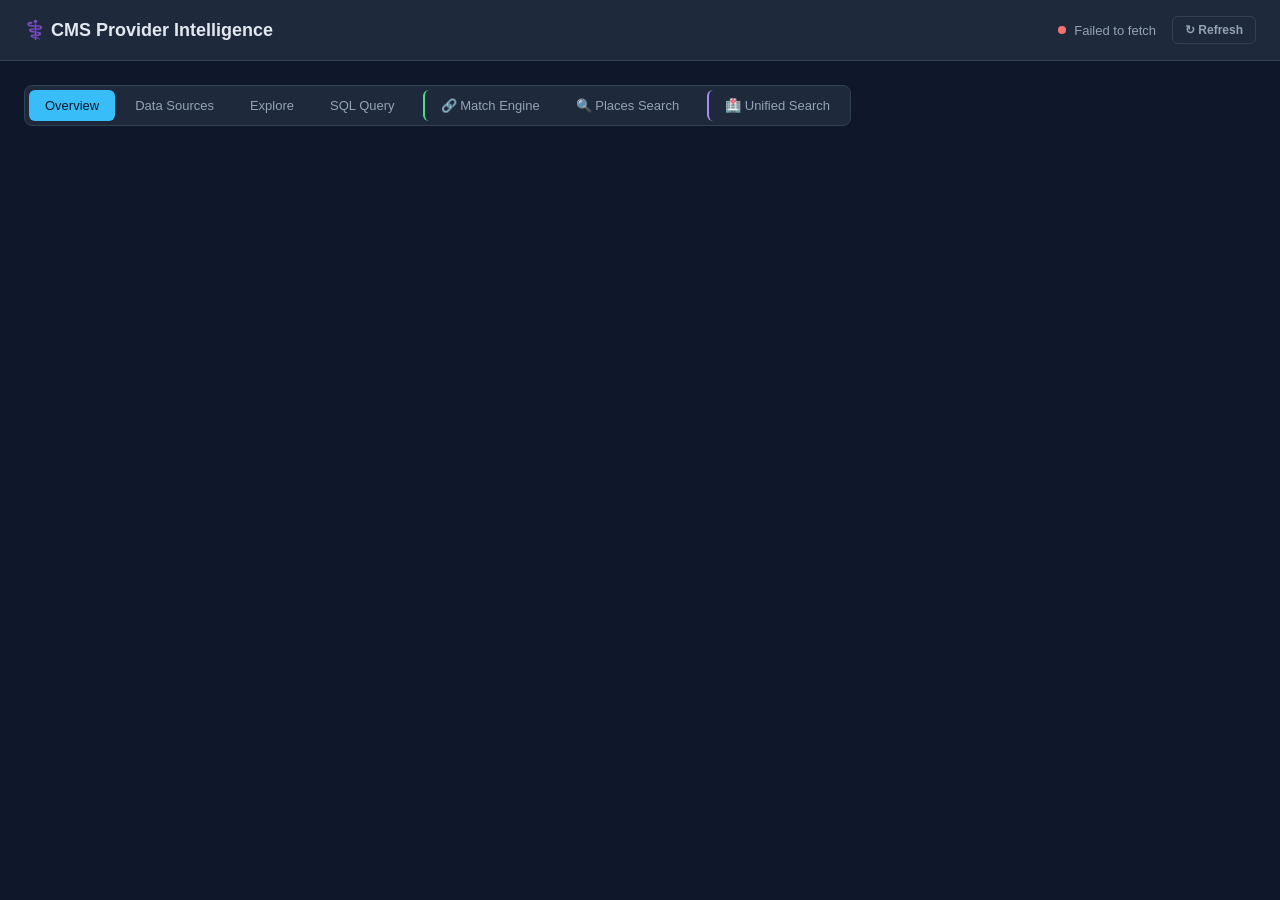
==== dashboard/index.html @ a4f4bae7 "Fix SQL queries: replace total_* with tot_* column names - total_services → tot_services - total_ben" ====
<!DOCTYPE html>
<html lang="en">
<head>
<meta charset="UTF-8">
<meta name="viewport" content="width=device-width, initial-scale=1.0">
<title>CMS Provider Data — Dashboard</title>
<style>
  :root {
    --bg: #0f172a; --surface: #1e293b; --border: #334155;
    --text: #e2e8f0; --muted: #94a3b8; --accent: #38bdf8;
    --green: #4ade80; --red: #f87171; --yellow: #fbbf24;
    --purple: #a78bfa; --orange: #fb923c;
  }
  * { box-sizing: border-box; margin: 0; padding: 0; }
  body { font-family: -apple-system, BlinkMacSystemFont, 'Segoe UI', sans-serif; background: var(--bg); color: var(--text); min-height: 100vh; }
  
  .header { background: var(--surface); border-bottom: 1px solid var(--border); padding: 16px 24px; display: flex; align-items: center; justify-content: space-between; }
  .header h1 { font-size: 18px; font-weight: 600; }
  .header h1 span { color: var(--accent); }
  .header-right { display: flex; align-items: center; gap: 16px; }
  .status { display: flex; align-items: center; gap: 8px; font-size: 13px; color: var(--muted); }
  .status .dot { width: 8px; height: 8px; border-radius: 50%; background: var(--green); }
  .status .dot.err { background: var(--red); }
  .refresh-btn { background: none; border: 1px solid var(--border); color: var(--muted); border-radius: 6px; padding: 6px 12px; font-size: 12px; cursor: pointer; }
  .refresh-btn:hover { border-color: var(--accent); color: var(--text); }

  .container { max-width: 1400px; margin: 0 auto; padding: 24px; }

  /* Tabs */
  .tabs { display: flex; gap: 4px; margin-bottom: 24px; background: var(--surface); border-radius: 8px; padding: 4px; border: 1px solid var(--border); width: fit-content; }
  .tab { padding: 8px 16px; border-radius: 6px; font-size: 13px; font-weight: 500; cursor: pointer; color: var(--muted); transition: all 0.15s; }
  .tab:hover { color: var(--text); }
  .tab.active { background: var(--accent); color: #0f172a; }
  .tab-content { display: none; }
  .tab-content.active { display: block; }

  /* Stats row */
  .stats { display: grid; grid-template-columns: repeat(auto-fit, minmax(180px, 1fr)); gap: 16px; margin-bottom: 24px; }
  .stat-card { background: var(--surface); border: 1px solid var(--border); border-radius: 10px; padding: 20px; }
  .stat-card .label { font-size: 12px; text-transform: uppercase; letter-spacing: 0.05em; color: var(--muted); margin-bottom: 4px; }
  .stat-card .value { font-size: 28px; font-weight: 700; color: var(--accent); }
  .stat-card .sub { font-size: 12px; color: var(--muted); margin-top: 4px; }
  .stat-card.green .value { color: var(--green); }
  .stat-card.purple .value { color: var(--purple); }
  .stat-card.orange .value { color: var(--orange); }

  /* Data sources */
  .sources { display: grid; grid-template-columns: repeat(auto-fill, minmax(320px, 1fr)); gap: 16px; margin-bottom: 24px; }
  .source-card { background: var(--surface); border: 1px solid var(--border); border-radius: 10px; padding: 20px; }
  .source-card h3 { font-size: 14px; margin-bottom: 12px; display: flex; align-items: center; gap: 8px; }
  .source-card .badge { font-size: 11px; padding: 2px 8px; border-radius: 4px; font-weight: 500; }
  .badge-loaded { background: rgba(74, 222, 128, 0.15); color: var(--green); }
  .badge-empty { background: rgba(248, 113, 113, 0.15); color: var(--red); }
  .source-table { font-size: 13px; width: 100%; }
  .source-table td { padding: 4px 0; }
  .source-table td:first-child { color: var(--muted); }
  .source-table td:last-child { text-align: right; font-family: monospace; font-size: 12px; }

  /* Tables list */
  .tables-grid { display: grid; grid-template-columns: repeat(auto-fill, minmax(280px, 1fr)); gap: 12px; margin-bottom: 24px; }
  .table-chip { background: var(--surface); border: 1px solid var(--border); border-radius: 8px; padding: 14px 16px; cursor: pointer; transition: border-color 0.15s; display: flex; justify-content: space-between; align-items: center; }
  .table-chip:hover { border-color: var(--accent); }
  .table-chip .name { font-size: 14px; font-weight: 500; }
  .table-chip .rows { font-size: 13px; color: var(--muted); }
  .table-chip.raw .name { color: var(--muted); }
  .table-chip.new .name { color: var(--green); }

  /* Query section */
  .query-section { background: var(--surface); border: 1px solid var(--border); border-radius: 10px; padding: 20px; margin-bottom: 24px; }
  .query-section h2 { font-size: 14px; font-weight: 600; margin-bottom: 12px; }
  .query-bar { display: flex; gap: 10px; }
  textarea { flex: 1; background: var(--bg); border: 1px solid var(--border); border-radius: 6px; color: var(--text); font-family: 'SF Mono', 'Fira Code', monospace; font-size: 13px; padding: 12px; resize: vertical; min-height: 60px; outline: none; }
  textarea:focus { border-color: var(--accent); }
  button { background: var(--accent); color: #0f172a; border: none; border-radius: 6px; padding: 10px 20px; font-weight: 600; font-size: 13px; cursor: pointer; white-space: nowrap; }
  button:hover { opacity: 0.9; }
  button:disabled { opacity: 0.5; cursor: not-allowed; }
  .query-meta { font-size: 12px; color: var(--muted); margin-top: 8px; }

  /* Quick queries */
  .quick-queries { display: flex; flex-wrap: wrap; gap: 8px; margin-top: 12px; }
  .qq { background: var(--bg); border: 1px solid var(--border); border-radius: 6px; padding: 6px 12px; font-size: 12px; color: var(--muted); cursor: pointer; transition: all 0.15s; }
  .qq:hover { border-color: var(--accent); color: var(--text); }
  .qq.cat-medicare { border-left: 3px solid var(--accent); }
  .qq.cat-payments { border-left: 3px solid var(--orange); }
  .qq.cat-quality { border-left: 3px solid var(--green); }
  .qq.cat-hospital { border-left: 3px solid var(--purple); }

  /* Results table */
  .results { background: var(--surface); border: 1px solid var(--border); border-radius: 10px; overflow: hidden; }
  .results-header { padding: 14px 20px; border-bottom: 1px solid var(--border); display: flex; justify-content: space-between; align-items: center; }
  .results-header h2 { font-size: 14px; font-weight: 600; }
  .results-scroll { overflow-x: auto; max-height: 600px; overflow-y: auto; }
  table { width: 100%; border-collapse: collapse; font-size: 13px; }
  th { background: var(--bg); padding: 10px 14px; text-align: left; font-weight: 600; font-size: 11px; text-transform: uppercase; letter-spacing: 0.05em; color: var(--muted); position: sticky; top: 0; white-space: nowrap; z-index: 1; }
  td { padding: 10px 14px; border-top: 1px solid var(--border); white-space: nowrap; max-width: 300px; overflow: hidden; text-overflow: ellipsis; }
  tr:hover td { background: rgba(56, 189, 248, 0.05); }

  .empty { padding: 60px; text-align: center; color: var(--muted); }
  .error { color: var(--red); padding: 16px 20px; font-size: 13px; }

  /* Schema panel */
  .schema-panel { background: var(--surface); border: 1px solid var(--border); border-radius: 10px; padding: 20px; margin-bottom: 24px; display: none; }
  .schema-panel.active { display: block; }
  .schema-panel h2 { font-size: 14px; font-weight: 600; margin-bottom: 12px; display: flex; justify-content: space-between; }
  .schema-panel .close-btn { cursor: pointer; color: var(--muted); font-size: 18px; }
  .schema-panel .col-row { display: flex; justify-content: space-between; padding: 6px 0; border-bottom: 1px solid var(--border); font-size: 13px; }
  .schema-panel .col-name { font-family: monospace; }
  .schema-panel .col-type { color: var(--accent); font-family: monospace; font-size: 12px; }

  /* Export button */
  .export-btn { background: none; border: 1px solid var(--border); color: var(--muted); border-radius: 6px; padding: 6px 12px; font-size: 12px; cursor: pointer; }
  .export-btn:hover { border-color: var(--accent); color: var(--text); }

  /* Match cards */
  .match-card { background: var(--surface); border: 1px solid var(--border); border-radius: 10px; padding: 20px; margin-bottom: 16px; }
  .match-card.high { border-left: 4px solid var(--green); }
  .match-card.medium { border-left: 4px solid var(--yellow); }
  .match-card.low { border-left: 4px solid var(--red); }
  .match-header { display: flex; justify-content: space-between; align-items: flex-start; margin-bottom: 16px; }
  .match-name { font-size: 18px; font-weight: 700; }
  .match-npi { font-size: 12px; color: var(--muted); font-family: monospace; }
  .match-specialty { font-size: 13px; color: var(--accent); margin-top: 2px; }
  .match-location { font-size: 13px; color: var(--muted); margin-top: 2px; }
  .confidence-badge { padding: 4px 12px; border-radius: 20px; font-size: 12px; font-weight: 600; }
  .confidence-badge.high { background: rgba(74,222,128,0.15); color: var(--green); }
  .confidence-badge.medium { background: rgba(251,191,36,0.15); color: var(--yellow); }
  .confidence-badge.low { background: rgba(248,113,113,0.15); color: var(--red); }
  .intel-grid { display: grid; grid-template-columns: repeat(auto-fit, minmax(160px, 1fr)); gap: 12px; margin-bottom: 16px; }
  .intel-item { background: var(--bg); border-radius: 8px; padding: 12px; }
  .intel-item .il { font-size: 11px; text-transform: uppercase; letter-spacing: 0.05em; color: var(--muted); margin-bottom: 2px; }
  .intel-item .iv { font-size: 20px; font-weight: 700; }
  .intel-item .iv.money { color: var(--green); }
  .intel-item .iv.score { color: var(--accent); }
  .intel-item .iv.warn { color: var(--orange); }
  .services-list { margin-top: 12px; }
  .services-list h4 { font-size: 12px; color: var(--muted); text-transform: uppercase; letter-spacing: 0.05em; margin-bottom: 8px; }
  .svc-row { display: flex; justify-content: space-between; padding: 4px 0; font-size: 13px; border-bottom: 1px solid var(--border); }
  .svc-row:last-child { border: none; }
  .svc-name { flex: 1; overflow: hidden; text-overflow: ellipsis; white-space: nowrap; margin-right: 12px; }
  .svc-val { color: var(--muted); white-space: nowrap; }

  /* Search result cards */
  .search-card { background: var(--surface); border: 1px solid var(--border); border-radius: 10px; padding: 20px; margin-bottom: 12px; display: grid; grid-template-columns: 1fr 1fr; gap: 20px; }
  .search-card.matched { border-left: 4px solid var(--green); }
  .search-card.org { border-left: 4px solid var(--purple); }
  .search-card.unmatched { border-left: 4px solid var(--border); }
  .place-side h3 { font-size: 16px; font-weight: 600; margin-bottom: 4px; }
  .place-side .place-addr { font-size: 13px; color: var(--muted); margin-bottom: 4px; }
  .place-side .place-rating { font-size: 13px; }
  .place-side .place-rating .stars { color: var(--yellow); }
  .cms-side { background: var(--bg); border-radius: 8px; padding: 16px; }
  .cms-side.empty { display: flex; align-items: center; justify-content: center; color: var(--muted); font-size: 13px; }
  .cms-side h4 { font-size: 12px; text-transform: uppercase; letter-spacing: 0.05em; color: var(--accent); margin-bottom: 10px; }
  .cms-mini-grid { display: grid; grid-template-columns: repeat(3, 1fr); gap: 8px; }
  .cms-mini-item .ml { font-size: 10px; color: var(--muted); text-transform: uppercase; }
  .cms-mini-item .mv { font-size: 16px; font-weight: 700; }
  .cms-mini-item .mv.money { color: var(--green); }
  .cms-npi { font-size: 11px; color: var(--muted); font-family: monospace; margin-top: 8px; }
  .confidence-tag { display: inline-block; font-size: 11px; padding: 2px 8px; border-radius: 4px; margin-left: 8px; }
  .confidence-tag.high { background: rgba(74,222,128,0.15); color: var(--green); }
  .confidence-tag.medium { background: rgba(251,191,36,0.15); color: var(--yellow); }
  .confidence-tag.llm { background: rgba(251,191,36,0.15); color: var(--yellow); border:1px solid var(--yellow); }
  .llm-reasoning { font-size: 12px; color: var(--muted); margin-top: 8px; padding: 8px; background: rgba(251,191,36,0.05); border-left: 2px solid var(--yellow); border-radius: 4px; }
  .provider-roster { margin-top: 12px; }
  .roster-header { font-size: 12px; text-transform: uppercase; letter-spacing: 0.05em; color: var(--purple); margin-bottom: 8px; cursor: pointer; user-select: none; }
  .roster-header:hover { color: var(--accent); }
  .roster-list { display: none; max-height: 300px; overflow-y: auto; }
  .roster-list.expanded { display: block; }
  .roster-item { background: rgba(167,139,250,0.05); border: 1px solid var(--border); border-radius: 6px; padding: 10px; margin-bottom: 6px; font-size: 12px; }
  .roster-item .name { font-weight: 600; color: var(--purple); }
  .roster-item .type { color: var(--muted); }
  .roster-item .stats { font-size: 11px; color: var(--muted); margin-top: 4px; }
  @media (max-width: 800px) { .search-card { grid-template-columns: 1fr; } }
</style>
</head>
<body>

<div class="header">
  <h1>⚕️ CMS Provider Intelligence</h1>
  <div class="header-right">
    <div class="status" id="status"><div class="dot"></div> Connecting...</div>
    <button class="refresh-btn" onclick="init()">↻ Refresh</button>
  </div>
</div>

<div class="container">
  <div class="tabs">
    <div class="tab active" onclick="switchTab('overview')">Overview</div>
    <div class="tab" onclick="switchTab('sources')">Data Sources</div>
    <div class="tab" onclick="switchTab('explore')">Explore</div>
    <div class="tab" onclick="switchTab('query')">SQL Query</div>
    <div class="tab" onclick="switchTab('match')" style="border-left:2px solid var(--green); margin-left:8px;">🔗 Match Engine</div>
    <div class="tab" onclick="switchTab('search')">🔍 Places Search</div>
    <div class="tab" onclick="switchTab('unified')" style="border-left:2px solid var(--purple); margin-left:8px;">🏥 Unified Search</div>
  </div>

  <!-- OVERVIEW TAB -->
  <div class="tab-content active" id="tab-overview">
    <div class="stats" id="stats"></div>
    <div class="sources" id="source-cards"></div>
  </div>

  <!-- DATA SOURCES TAB -->
  <div class="tab-content" id="tab-sources">
    <div class="tables-grid" id="tables"></div>
    <div class="schema-panel" id="schema-panel">
      <h2><span id="schema-title">Schema</span><span class="close-btn" onclick="this.closest('.schema-panel').classList.remove('active')">✕</span></h2>
      <div id="schema-cols"></div>
    </div>
  </div>

  <!-- EXPLORE TAB -->
  <div class="tab-content" id="tab-explore">
    <div class="query-section">
      <h2>🔍 Quick Insights</h2>
      <p style="font-size:13px; color:var(--muted); margin-bottom:16px">Click any card to run the query. Results appear below.</p>
      <div style="display:grid; grid-template-columns: repeat(auto-fill, minmax(280px,1fr)); gap:12px; margin-bottom:20px;">
        <div class="table-chip" onclick="runExplore('top_states')">
          <span class="name">📊 Top States by Provider Count</span>
        </div>
        <div class="table-chip" onclick="runExplore('top_specialties')">
          <span class="name">🩺 Top Specialties</span>
        </div>
        <div class="table-chip" onclick="runExplore('ca_top_providers')">
          <span class="name">🏆 Top CA Providers (by Payment)</span>
        </div>
        <div class="table-chip" onclick="runExplore('ca_cardiologists')">
          <span class="name">❤️ CA Cardiologists</span>
        </div>
        <div class="table-chip" onclick="runExplore('hospital_ratings')">
          <span class="name">🏥 Hospital Star Ratings</span>
        </div>
        <div class="table-chip" onclick="runExplore('top_industry_payments')">
          <span class="name">💰 Top Industry Payment Recipients</span>
        </div>
        <div class="table-chip" onclick="runExplore('facility_affiliations')">
          <span class="name">🔗 Most Hospital Affiliations</span>
        </div>
        <div class="table-chip" onclick="runExplore('mips_top_scores')">
          <span class="name">⭐ Top MIPS Performers</span>
        </div>
      </div>
    </div>
    <div class="results" id="explore-results" style="display:none">
      <div class="results-header">
        <h2 id="explore-results-title">Results</h2>
        <button class="export-btn" onclick="exportCSV('explore')">📥 Export CSV</button>
      </div>
      <div class="results-scroll" id="explore-results-scroll"></div>
    </div>
  </div>

  <!-- PROVIDER SEARCH TAB (integrated workflow) -->
  <div class="tab-content" id="tab-search">
    <div class="query-section">
      <h2>🔍 Provider Search — Google Places + CMS Intelligence</h2>
      <p style="font-size:13px; color:var(--muted); margin-bottom:16px">
        Search like your users would. Results from Google Places are automatically matched against CMS data.
      </p>
      <div style="display:grid; grid-template-columns: 1fr 1fr auto; gap:10px; margin-bottom:12px;">
        <input id="search-specialty" type="text" placeholder="Specialty (e.g. endocrinologist, cardiologist)" 
          style="background:var(--bg); border:1px solid var(--border); border-radius:6px; color:var(--text); padding:12px; font-size:13px; outline:none;">
        <input id="search-location" type="text" placeholder="Location (e.g. Santa Monica, CA)" 
          style="background:var(--bg); border:1px solid var(--border); border-radius:6px; color:var(--text); padding:12px; font-size:13px; outline:none;">
        <button onclick="runPlacesSearch()">Search ▶</button>
      </div>
      <div class="quick-queries">
        <div class="qq" onclick="fillSearch('endocrinologist', 'Santa Monica, CA')">Endocrinologist — Santa Monica</div>
        <div class="qq" onclick="fillSearch('cardiologist', 'Beverly Hills, CA')">Cardiologist — Beverly Hills</div>
        <div class="qq" onclick="fillSearch('orthopedic surgeon', 'Pasadena, CA')">Orthopedic Surgeon — Pasadena</div>
        <div class="qq" onclick="fillSearch('gastroenterologist', 'Los Angeles, CA')">Gastro — Los Angeles</div>
        <div class="qq" onclick="fillSearch('neurologist', 'Culver City, CA')">Neurologist — Culver City</div>
      </div>
    </div>
    <div id="search-meta" style="font-size:13px; color:var(--muted); margin:12px 0; display:none;"></div>
    <div id="search-results"></div>
  </div>

  <!-- UNIFIED SEARCH TAB -->
  <div class="tab-content" id="tab-unified">
    <div class="query-section">
      <h2>🏥 Unified Provider Search — CMS Backbone + Google Places Enrichment</h2>
      <p style="font-size:13px; color:var(--muted); margin-bottom:8px">
        <strong>Approach 3:</strong> Queries CMS for ALL providers (specialty + geography), then merges with Google Places to identify practice groups and add consumer data.
      </p>
      <p style="font-size:12px; color:var(--muted); margin-bottom:16px">
        CMS provides the complete provider list. Google Places provides org names, ratings, and reviews. Address matching groups providers into practices.
      </p>
      <div style="display:grid; grid-template-columns: 1fr 1fr auto; gap:10px; margin-bottom:12px;">
        <input id="unified-specialty" type="text" placeholder="Specialty (e.g. primary care, endocrinologist, cardiologist)"
          style="background:var(--bg); border:1px solid var(--border); border-radius:6px; color:var(--text); padding:12px; font-size:13px; outline:none;">
        <input id="unified-location" type="text" placeholder="Location (e.g. Santa Monica, CA)"
          style="background:var(--bg); border:1px solid var(--border); border-radius:6px; color:var(--text); padding:12px; font-size:13px; outline:none;">
        <button onclick="runUnifiedSearch()" id="unified-btn">Search ▶</button>
      </div>
      <div class="quick-queries">
        <div class="qq" onclick="fillUnified('primary care', 'Santa Monica, CA')">Primary Care — Santa Monica</div>
        <div class="qq" onclick="fillUnified('endocrinologist', 'Santa Monica, CA')">Endocrinologist — Santa Monica</div>
        <div class="qq" onclick="fillUnified('cardiologist', 'Beverly Hills, CA')">Cardiologist — Beverly Hills</div>
        <div class="qq" onclick="fillUnified('orthopedic surgeon', 'Pasadena, CA')">Orthopedic — Pasadena</div>
        <div class="qq" onclick="fillUnified('dermatologist', 'Los Angeles, CA')">Dermatologist — Los Angeles</div>
        <div class="qq" onclick="fillUnified('gastroenterologist', 'Culver City, CA')">Gastro — Culver City</div>
        <div class="qq" onclick="fillUnified('neurologist', 'Burbank, CA')">Neurologist — Burbank</div>
        <div class="qq" onclick="fillUnified('psychiatrist', 'West Hollywood, CA')">Psychiatrist — WeHo</div>
      </div>
    </div>

    <!-- Stats bar -->
    <div id="unified-stats" style="display:none; margin:16px 0;">
      <div class="stats" id="unified-stats-grid"></div>
    </div>

    <!-- Results -->
    <div id="unified-results"></div>
  </div>

  <!-- MATCH ENGINE TAB -->
  <div class="tab-content" id="tab-match">
    <div class="query-section">
      <h2>🔗 Provider Match Engine</h2>
      <p style="font-size:13px; color:var(--muted); margin-bottom:16px">
        Search like Google Places — enter a provider name and location. The engine matches against CMS data and returns intelligence.
      </p>
      <div style="display:grid; grid-template-columns: 1fr 1fr auto; gap:10px; margin-bottom:12px;">
        <input id="match-name" type="text" placeholder="Provider name (e.g. John Smith MD)" 
          style="background:var(--bg); border:1px solid var(--border); border-radius:6px; color:var(--text); padding:12px; font-size:13px; outline:none;">
        <input id="match-addr" type="text" placeholder="Address or City, State (e.g. Los Angeles, CA)" 
          style="background:var(--bg); border:1px solid var(--border); border-radius:6px; color:var(--text); padding:12px; font-size:13px; outline:none;">
        <button onclick="runMatch()">Match ▶</button>
      </div>
      <div style="display:flex; gap:10px; align-items:center; margin-bottom:12px;">
        <input id="match-specialty" type="text" placeholder="Specialty hint (optional)" 
          style="background:var(--bg); border:1px solid var(--border); border-radius:6px; color:var(--text); padding:10px; font-size:13px; outline:none; width:300px;">
        <span style="font-size:12px; color:var(--muted)">Try: "Robert Chen" + "Beverly Hills, CA" + "Cardiology"</span>
      </div>
      <div class="quick-queries">
        <div class="qq" onclick="fillMatch('David Kim, MD', '8700 Beverly Blvd, Los Angeles, CA 90048', 'Cardiology')">Dr. David Kim - Cedars Area</div>
        <div class="qq" onclick="fillMatch('Sarah Johnson', 'Santa Monica, CA', 'Internal Medicine')">Sarah Johnson - Santa Monica</div>
        <div class="qq" onclick="fillMatch('James Wilson, DO', 'Pasadena, CA', '')">James Wilson - Pasadena</div>
        <div class="qq" onclick="fillMatch('Maria Garcia', 'Los Angeles, CA 90012', 'Pediatrics')">Maria Garcia - DTLA</div>
      </div>
    </div>

    <div id="match-results" style="display:none">
      <div style="font-size:12px; color:var(--muted); margin-bottom:12px;" id="match-meta"></div>
      <div id="match-cards"></div>
    </div>
  </div>

  <!-- SQL QUERY TAB -->
  <div class="tab-content" id="tab-query">
    <div class="query-section">
      <h2>🔍 SQL Query</h2>
      <div class="query-bar">
        <textarea id="sql" placeholder="SELECT * FROM core_providers WHERE state = 'CA' LIMIT 10" rows="3"></textarea>
        <button id="run-btn" onclick="runQuery()">Run ▶</button>
      </div>
      <div class="query-meta" id="query-meta"></div>
      <div class="quick-queries">
        <div class="qq cat-medicare" onclick="setQuery(`SELECT state, COUNT(*) as providers, ROUND(AVG(u.tot_medicare_payment),2) as avg_payment\nFROM core_providers c JOIN utilization_metrics u ON c.npi = u.npi\nGROUP BY state ORDER BY providers DESC LIMIT 20`)">Providers by State</div>
        <div class="qq cat-medicare" onclick="setQuery(`SELECT provider_type, COUNT(*) as count\nFROM core_providers\nGROUP BY provider_type ORDER BY count DESC LIMIT 25`)">Top Specialties</div>
        <div class="qq cat-medicare" onclick="setQuery(`SELECT c.npi, c.first_name, c.last_org_name, c.provider_type, c.city, c.state,\n  u.tot_services, u.tot_unique_beneficiaries, ROUND(u.tot_medicare_payment,2) as payment\nFROM core_providers c JOIN utilization_metrics u ON c.npi = u.npi\nWHERE c.state = 'CA' ORDER BY u.tot_medicare_payment DESC LIMIT 25`)">Top CA by Payment</div>
        <div class="qq cat-payments" onclick="setQuery(`SELECT\n  \"Covered_Recipient_First_Name\" as first_name,\n  \"Covered_Recipient_Last_Name\" as last_name,\n  \"Covered_Recipient_Primary_Type_1\" as specialty,\n  \"Recipient_State\" as state,\n  COUNT(*) as num_payments,\n  ROUND(SUM(\"Total_Amount_of_Payment_USDollars\"),2) as total_usd\nFROM raw_open_payments_general\nWHERE \"Covered_Recipient_NPI\" IS NOT NULL\nGROUP BY ALL ORDER BY total_usd DESC LIMIT 25`)">Top Industry $ Recipients</div>
        <div class="qq cat-payments" onclick="setQuery(`SELECT\n  \"Applicable_Manufacturer_or_Applicable_GPO_Making_Payment_Name\" as company,\n  COUNT(*) as payments,\n  ROUND(SUM(\"Total_Amount_of_Payment_USDollars\"),2) as total_usd\nFROM raw_open_payments_general\nGROUP BY company ORDER BY total_usd DESC LIMIT 25`)">Top Paying Companies</div>
        <div class="qq cat-hospital" onclick="setQuery(`SELECT \"Hospital Name\", \"City\", \"State\", \"Hospital Type\", \"Hospital overall rating\", \"Hospital Ownership\"\nFROM raw_hospital_general_info\nWHERE \"State\" = 'CA'\nORDER BY \"Hospital overall rating\" DESC LIMIT 25`)">CA Hospitals by Rating</div>
        <div class="qq cat-quality" onclick="setQuery(`SELECT npi, clinician_first_name, clinician_last_name, org_name, final_mips_score, quality_category_score, pi_category_score\nFROM raw_mips_performance\nORDER BY CAST(final_mips_score AS DOUBLE) DESC LIMIT 25`)">Top MIPS Scores</div>
        <div class="qq cat-hospital" onclick="setQuery(`SELECT npi, COUNT(DISTINCT facility_ccn) as num_hospitals\nFROM raw_dac_facility_affiliations\nGROUP BY npi ORDER BY num_hospitals DESC LIMIT 25`)">Most Hospital Affiliations</div>
      </div>
    </div>
    <div class="results" id="results" style="display:none">
      <div class="results-header">
        <h2 id="results-title">Results</h2>
        <button class="export-btn" onclick="exportCSV('query')">📥 Export CSV</button>
      </div>
      <div class="results-scroll" id="results-scroll"></div>
    </div>
  </div>
</div>

<script>
const API = 'http://5.78.148.70:8080';
const KEY = '1bb250cdd582258595a5d2bebd9493f2c74a7999';
const headers = { 'Content-Type': 'application/json', 'X-API-Key': KEY };

let lastQueryData = null;
let lastExploreData = null;

function fmt(n) {
  if (n == null) return '—';
  if (typeof n === 'number') return n.toLocaleString();
  return String(n);
}

function fmtMoney(n) {
  if (n == null) return '—';
  return '$' + Number(n).toLocaleString(undefined, {minimumFractionDigits: 2, maximumFractionDigits: 2});
}

async function apiFetch(path, opts = {}) {
  const res = await fetch(API + path, { ...opts, headers });
  if (!res.ok) {
    const err = await res.json().catch(() => ({ detail: res.statusText }));
    throw new Error(err.detail || 'API error');
  }
  return res.json();
}

// Tab switching
function switchTab(name) {
  document.querySelectorAll('.tab').forEach((t, i) => {
    t.classList.toggle('active', t.textContent.toLowerCase().includes(name.slice(0,4)));
  });
  document.querySelectorAll('.tab-content').forEach(tc => tc.classList.remove('active'));
  document.getElementById('tab-' + name).classList.add('active');
}

// Source grouping
const SOURCE_GROUPS = {
  'Medicare Claims': {
    icon: '🏥', color: 'var(--accent)',
    tables: ['raw_physician_by_provider', 'raw_physician_by_provider_and_service', 'raw_part_d_by_provider', 'raw_part_d_by_provider_and_drug', 'raw_pecos_enrollment', 'raw_reassignment', 'raw_qpp_experience', 'raw_dme_by_referring_provider', 'raw_order_and_referring', 'raw_hospital_enrollments']
  },
  'NPPES Registry': {
    icon: '📋', color: 'var(--green)',
    tables: ['raw_nppes']
  },
  'Open Payments (Sunshine Act)': {
    icon: '💰', color: 'var(--orange)',
    tables: ['raw_open_payments_general', 'raw_open_payments_research', 'raw_open_payments_ownership']
  },
  'Doctors & Clinicians (Care Compare)': {
    icon: '👨‍⚕️', color: 'var(--purple)',
    tables: ['raw_dac_national', 'raw_dac_facility_affiliations', 'raw_dac_utilization']
  },
  'Hospital Info': {
    icon: '🏨', color: '#f472b6',
    tables: ['raw_hospital_general_info']
  },
  'MIPS Quality': {
    icon: '⭐', color: 'var(--yellow)',
    tables: ['raw_mips_performance', 'raw_mips_measures']
  },
  'Analytical (Transformed)': {
    icon: '📊', color: 'var(--accent)',
    tables: ['core_providers', 'utilization_metrics', 'practice_locations', 'hospital_affiliations', 'provider_quality_scores', 'provider_service_detail', 'order_referring_eligibility', 'targeting_scores', 'industry_relationships', 'provider_drug_detail']
  }
};

async function init() {
  try {
    const [health, { tables }] = await Promise.all([
      apiFetch('/health'),
      apiFetch('/tables')
    ]);
    
    const tMap = {};
    tables.forEach(t => tMap[t.name] = t.approx_rows || 0);
    
    document.getElementById('status').innerHTML = '<div class="dot"></div> Connected — ' + fmt(health.core_providers) + ' core providers';

    // Stats
    const totalRows = tables.reduce((s, t) => s + (t.approx_rows || 0), 0);
    const rawTables = tables.filter(t => t.name.startsWith('raw_'));
    const analyticTables = tables.filter(t => !t.name.startsWith('raw_') && t.name !== 'taxonomy_lookup');
    const populatedAnalytic = analyticTables.filter(t => t.approx_rows > 0);
    
    const opRows = (tMap['raw_open_payments_general'] || 0) + (tMap['raw_open_payments_research'] || 0) + (tMap['raw_open_payments_ownership'] || 0);
    const dacRows = (tMap['raw_dac_national'] || 0);

    document.getElementById('stats').innerHTML = `
      <div class="stat-card"><div class="label">Core Providers</div><div class="value">${fmt(health.core_providers)}</div><div class="sub">Medicare enrolled</div></div>
      <div class="stat-card green"><div class="label">NPPES NPIs</div><div class="value">${fmt(tMap['raw_nppes'] || 0)}</div><div class="sub">National registry</div></div>
      <div class="stat-card orange"><div class="label">Open Payments</div><div class="value">${fmt(opRows)}</div><div class="sub">Industry transactions</div></div>
      <div class="stat-card purple"><div class="label">DAC Clinicians</div><div class="value">${fmt(dacRows)}</div><div class="sub">Care Compare records</div></div>
      <div class="stat-card"><div class="label">Total Rows</div><div class="value">${fmt(totalRows)}</div><div class="sub">${tables.length} tables</div></div>
      <div class="stat-card"><div class="label">Analytical Tables</div><div class="value">${populatedAnalytic.length}/${analyticTables.length}</div><div class="sub">populated</div></div>
    `;

    // Source cards
    let cardsHtml = '';
    for (const [group, info] of Object.entries(SOURCE_GROUPS)) {
      const groupTables = info.tables.filter(t => t in tMap);
      const groupRows = groupTables.reduce((s, t) => s + (tMap[t] || 0), 0);
      const loaded = groupTables.filter(t => tMap[t] > 0).length;
      const badge = loaded === groupTables.length && groupRows > 0 ? 'loaded' : 'empty';
      
      let tableRows = '';
      for (const t of info.tables) {
        const rows = tMap[t];
        if (rows !== undefined) {
          tableRows += `<tr><td>${t.replace('raw_','')}</td><td>${fmt(rows)}</td></tr>`;
        } else {
          tableRows += `<tr><td>${t.replace('raw_','')}</td><td style="color:var(--red)">not loaded</td></tr>`;
        }
      }
      
      cardsHtml += `
        <div class="source-card">
          <h3>${info.icon} ${group} <span class="badge badge-${badge}">${loaded}/${info.tables.length} loaded</span></h3>
          <table class="source-table">${tableRows}</table>
        </div>`;
    }
    document.getElementById('source-cards').innerHTML = cardsHtml;

    // Tables tab
    const sorted = [...analyticTables.sort((a,b) => b.approx_rows - a.approx_rows), ...rawTables.sort((a,b) => b.approx_rows - a.approx_rows)];
    const newTables = ['raw_open_payments_general','raw_open_payments_research','raw_open_payments_ownership','raw_dac_national','raw_dac_facility_affiliations','raw_dac_utilization','raw_hospital_general_info','raw_mips_performance','raw_mips_measures'];
    document.getElementById('tables').innerHTML = sorted.map(t => {
      const isNew = newTables.includes(t.name);
      const isRaw = t.name.startsWith('raw_');
      return `<div class="table-chip ${isRaw ? 'raw' : ''} ${isNew ? 'new' : ''}" onclick="showSchema('${t.name}')">
        <span class="name">${isNew ? '🆕 ' : ''}${t.name}</span>
        <span class="rows">${fmt(t.approx_rows)} rows</span>
      </div>`;
    }).join('');
  } catch(e) {
    document.getElementById('status').innerHTML = '<div class="dot err"></div> ' + e.message;
  }
}

async function showSchema(table) {
  const panel = document.getElementById('schema-panel');
  panel.classList.add('active');
  document.getElementById('schema-title').textContent = table;
  document.getElementById('schema-cols').innerHTML = 'Loading...';
  try {
    const { columns } = await apiFetch(`/tables/${table}/schema`);
    document.getElementById('schema-cols').innerHTML = columns.map(c =>
      `<div class="col-row"><span class="col-name">${c.name}</span><span class="col-type">${c.type}</span></div>`
    ).join('');
  } catch(e) {
    document.getElementById('schema-cols').innerHTML = `<span class="error">${e.message}</span>`;
  }
}

// Explore queries
const EXPLORE_QUERIES = {
  top_states: {
    title: 'Top States by Provider Count',
    sql: `SELECT state, COUNT(*) as providers, ROUND(AVG(u.tot_medicare_payment),2) as avg_payment, ROUND(SUM(u.tot_medicare_payment),2) as total_payment FROM core_providers c JOIN utilization_metrics u ON c.npi = u.npi GROUP BY state ORDER BY providers DESC LIMIT 25`
  },
  top_specialties: {
    title: 'Top Specialties',
    sql: `SELECT provider_type, COUNT(*) as count FROM core_providers GROUP BY provider_type ORDER BY count DESC LIMIT 25`
  },
  ca_top_providers: {
    title: 'Top CA Providers by Medicare Payment',
    sql: `SELECT c.npi, c.first_name, c.last_org_name, c.provider_type, c.city, u.tot_services, u.tot_unique_beneficiaries, ROUND(u.tot_medicare_payment,2) as payment FROM core_providers c JOIN utilization_metrics u ON c.npi = u.npi WHERE c.state = 'CA' ORDER BY u.tot_medicare_payment DESC LIMIT 25`
  },
  ca_cardiologists: {
    title: 'CA Cardiologists by Volume',
    sql: `SELECT c.npi, c.first_name, c.last_org_name, c.provider_type, c.city, u.tot_services, u.tot_unique_beneficiaries, ROUND(u.tot_medicare_payment,2) as payment FROM core_providers c JOIN utilization_metrics u ON c.npi = u.npi WHERE c.provider_type ILIKE '%cardiol%' AND c.state = 'CA' ORDER BY u.tot_unique_beneficiaries DESC LIMIT 25`
  },
  hospital_ratings: {
    title: 'CA Hospitals by Star Rating',
    sql: `SELECT "Hospital Name", "City", "State", "Hospital Type", "Hospital overall rating" as stars, "Hospital Ownership" FROM raw_hospital_general_info WHERE "State" = 'CA' ORDER BY "Hospital overall rating" DESC LIMIT 25`
  },
  top_industry_payments: {
    title: 'Top Industry Payment Recipients (Sunshine Act)',
    sql: `SELECT "Covered_Recipient_First_Name" as first_name, "Covered_Recipient_Last_Name" as last_name, "Covered_Recipient_Primary_Type_1" as specialty, "Recipient_State" as state, COUNT(*) as num_payments, ROUND(SUM("Total_Amount_of_Payment_USDollars"),2) as total_usd FROM raw_open_payments_general WHERE "Covered_Recipient_NPI" IS NOT NULL GROUP BY ALL ORDER BY total_usd DESC LIMIT 25`
  },
  facility_affiliations: {
    title: 'Providers with Most Hospital Affiliations',
    sql: `SELECT f.npi, f.provider_last_name, f.provider_first_name, COUNT(DISTINCT f.facility_ccn) as num_hospitals FROM raw_dac_facility_affiliations f GROUP BY f.npi, f.provider_last_name, f.provider_first_name ORDER BY num_hospitals DESC LIMIT 25`
  },
  mips_top_scores: {
    title: 'Top MIPS Performance Scores',
    sql: `SELECT npi, clinician_first_name, clinician_last_name, org_name, final_mips_score, quality_category_score, pi_category_score FROM raw_mips_performance WHERE final_mips_score IS NOT NULL ORDER BY CAST(final_mips_score AS DOUBLE) DESC LIMIT 25`
  }
};

async function runExplore(key) {
  const q = EXPLORE_QUERIES[key];
  if (!q) return;
  try {
    const data = await apiFetch('/query', { method: 'POST', body: JSON.stringify({ sql: q.sql }) });
    lastExploreData = data;
    const el = document.getElementById('explore-results');
    el.style.display = 'block';
    document.getElementById('explore-results-title').textContent = q.title + ` (${data.row_count} rows, ${data.elapsed_ms}ms)`;
    renderTable('explore-results-scroll', data);
    el.scrollIntoView({ behavior: 'smooth' });
  } catch(e) {
    document.getElementById('explore-results').style.display = 'block';
    document.getElementById('explore-results-scroll').innerHTML = `<div class="error">❌ ${e.message}</div>`;
  }
}

function renderTable(containerId, data) {
  if (data.rows.length === 0) {
    document.getElementById(containerId).innerHTML = '<div class="empty">No rows returned</div>';
    return;
  }
  const ths = data.columns.map(c => `<th>${c}</th>`).join('');
  const trs = data.rows.map(r => '<tr>' + r.map(v => `<td title="${v}">${fmt(v)}</td>`).join('') + '</tr>').join('');
  document.getElementById(containerId).innerHTML = `<table><thead><tr>${ths}</tr></thead><tbody>${trs}</tbody></table>`;
}

function setQuery(sql) {
  document.getElementById('sql').value = sql;
  runQuery();
}

async function runQuery() {
  const sql = document.getElementById('sql').value.trim();
  if (!sql) return;
  const btn = document.getElementById('run-btn');
  btn.disabled = true; btn.textContent = 'Running...';
  try {
    const data = await apiFetch('/query', { method: 'POST', body: JSON.stringify({ sql }) });
    lastQueryData = data;
    document.getElementById('query-meta').textContent = `${data.row_count} rows · ${data.elapsed_ms}ms${data.truncated ? ' · truncated to 1,000' : ''}`;
    const el = document.getElementById('results');
    el.style.display = 'block';
    document.getElementById('results-title').textContent = `Results (${data.row_count} rows)`;
    renderTable('results-scroll', data);
    el.scrollIntoView({ behavior: 'smooth' });
  } catch(e) {
    document.getElementById('results').style.display = 'block';
    document.getElementById('results-scroll').innerHTML = `<div class="error">❌ ${e.message}</div>`;
  }
  btn.disabled = false; btn.textContent = 'Run ▶';
}

function exportCSV(source) {
  const data = source === 'explore' ? lastExploreData : lastQueryData;
  if (!data || !data.rows.length) return;
  const csv = [data.columns.join(','), ...data.rows.map(r => r.map(v => `"${String(v ?? '').replace(/"/g,'""')}"`).join(','))].join('\n');
  const blob = new Blob([csv], { type: 'text/csv' });
  const a = document.createElement('a');
  a.href = URL.createObjectURL(blob);
  a.download = 'cms_query_results.csv';
  a.click();
}

document.getElementById('sql').addEventListener('keydown', e => {
  if ((e.metaKey || e.ctrlKey) && e.key === 'Enter') { e.preventDefault(); runQuery(); }
});

// Search keydown
['search-specialty','search-location'].forEach(id => {
  document.getElementById(id).addEventListener('keydown', e => {
    if (e.key === 'Enter') { e.preventDefault(); runPlacesSearch(); }
  });
});

function fillSearch(spec, loc) {
  document.getElementById('search-specialty').value = spec;
  document.getElementById('search-location').value = loc;
  runPlacesSearch();
}

async function runPlacesSearch() {
  const spec = document.getElementById('search-specialty').value.trim();
  const loc = document.getElementById('search-location').value.trim();
  if (!spec || !loc) return;

  const meta = document.getElementById('search-meta');
  const container = document.getElementById('search-results');
  meta.style.display = 'block';
  meta.textContent = 'Searching Google Places + matching to CMS...';
  container.innerHTML = '';

  try {
    const params = new URLSearchParams({ specialty: spec, location: loc });
    const res = await fetch(API + '/search/places?' + params, { headers });
    if (!res.ok) throw new Error((await res.json()).detail || res.statusText);
    const data = await res.json();

    meta.innerHTML = `<strong>${data.total_places}</strong> Google Places results · <strong style="color:var(--green)">${data.matched_count}</strong> matched to CMS · <span style="color:var(--muted)">"${data.query}" in ${data.location}</span>`;

    container.innerHTML = data.results.map((r, i) => {
      const p = r.place;
      const m = r.cms_match;
      const cardClass = m ? 'matched' : (r.match_type === 'organization' ? 'org' : 'unmatched');
      
      // Stars
      const stars = p.rating ? '★'.repeat(Math.round(p.rating)) + '☆'.repeat(5 - Math.round(p.rating)) : '';
      
      // Place side
      let placeHtml = `
        <div class="place-side">
          <h3>${p.name}</h3>
          <div class="place-addr">📍 ${p.address}</div>
          <div class="place-rating">
            ${p.rating ? `<span class="stars">${stars}</span> ${p.rating}` : ''}
            ${p.reviews_count ? `(${p.reviews_count} reviews)` : ''}
          </div>
          <div style="margin-top:8px;">
            <span class="badge ${r.match_type === 'individual' && m ? 'badge-loaded' : r.match_type === 'organization' ? 'badge-loaded' : 'badge-empty'}" style="font-size:11px">
              ${r.match_type === 'individual' && m ? '✅ CMS Match' : r.match_type === 'organization' ? '🏢 Organization' : '❌ No CMS Match'}
            </span>
          </div>
        </div>`;
      
      // CMS side
      let cmsHtml;
      if (m) {
        const isLLM = m.match_method === 'llm_match';
        const confClass = isLLM ? 'llm' : (m.confidence >= 0.8 ? 'high' : 'medium');
        const matchLabel = isLLM ? '🤖 AI-Matched' : `${Math.round(m.confidence*100)}% match`;
        
        cmsHtml = `
          <div class="cms-side">
            <h4>CMS Intelligence <span class="confidence-tag ${confClass}">${matchLabel}</span></h4>
            <div style="font-size:13px; margin-bottom:8px;"><strong>${m.first_name} ${m.last_name}</strong> · ${m.provider_type || 'Unknown'}</div>
            <div class="cms-mini-grid">
              ${m.total_medicare_payment != null ? `<div class="cms-mini-item"><div class="ml">Medicare $</div><div class="mv money">${fmtCompact(m.total_medicare_payment)}</div></div>` : ''}
              ${m.total_beneficiaries != null ? `<div class="cms-mini-item"><div class="ml">Patients</div><div class="mv">${fmt(m.total_beneficiaries)}</div></div>` : ''}
              ${m.total_services != null ? `<div class="cms-mini-item"><div class="ml">Services</div><div class="mv">${fmt(m.total_services)}</div></div>` : ''}
              ${m.mips_score != null ? `<div class="cms-mini-item"><div class="ml">MIPS</div><div class="mv" style="color:var(--accent)">${m.mips_score}</div></div>` : ''}
              ${m.open_payments_total != null ? `<div class="cms-mini-item"><div class="ml">Industry $</div><div class="mv" style="color:var(--orange)">${fmtCompact(m.open_payments_total)}</div></div>` : ''}
              ${m.num_hospital_affiliations ? `<div class="cms-mini-item"><div class="ml">Hospitals</div><div class="mv">${m.num_hospital_affiliations}</div></div>` : ''}
            </div>
            ${isLLM && m.llm_reasoning ? `<div class="llm-reasoning">💡 ${m.llm_reasoning}</div>` : ''}
            <div class="cms-npi">NPI: ${m.npi} · ${m.match_method.replace(/_/g,' ')}</div>
          </div>`;
      } else if (r.match_type === 'organization') {
        // Organization with roster
        let rosterHtml = '';
        if (r.provider_roster && r.provider_roster.length > 0) {
          rosterHtml = `
            <div class="provider-roster">
              <div class="roster-header" onclick="this.nextElementSibling.classList.toggle('expanded')">
                🏥 ${r.provider_roster.length} providers practice here ▼
              </div>
              <div class="roster-list">
                ${r.provider_roster.slice(0, 10).map(prov => `
                  <div class="roster-item">
                    <div class="name">${prov.first_name} ${prov.last_name}</div>
                    <div class="type">${prov.provider_type || 'Unknown specialty'}</div>
                    <div class="stats">
                      ${prov.total_medicare_payment ? `Medicare: ${fmtCompact(prov.total_medicare_payment)}` : ''}
                      ${prov.total_beneficiaries ? ` · ${fmt(prov.total_beneficiaries)} patients` : ''}
                      ${prov.mips_score ? ` · MIPS: ${prov.mips_score}` : ''}
                    </div>
                    <div style="font-size:10px; color:var(--muted); margin-top:2px;">NPI: ${prov.npi}</div>
                  </div>
                `).join('')}
              </div>
            </div>`;
        }
        cmsHtml = `<div class="cms-side">
          <h4>🏢 Organization <span class="confidence-tag" style="background:rgba(167,139,250,0.15); color:var(--purple)">Group Practice</span></h4>
          ${rosterHtml || '<div style="color:var(--muted); font-size:13px">No provider roster found</div>'}
        </div>`;
      } else {
        cmsHtml = `<div class="cms-side empty">No CMS data found for this provider</div>`;
      }
      
      return `<div class="search-card ${cardClass}">${placeHtml}${cmsHtml}</div>`;
    }).join('');

  } catch(e) {
    container.innerHTML = `<div class="error">❌ ${e.message}</div>`;
  }
}

function fmtCompact(n) {
  if (n == null) return '—';
  if (n >= 1000000) return '$' + (n/1000000).toFixed(1) + 'M';
  if (n >= 1000) return '$' + (n/1000).toFixed(0) + 'K';
  return '$' + n.toFixed(0);
}

// Match engine keydown
['match-name','match-addr','match-specialty'].forEach(id => {
  document.getElementById(id).addEventListener('keydown', e => {
    if (e.key === 'Enter') { e.preventDefault(); runMatch(); }
  });
});

function fillMatch(name, addr, spec) {
  document.getElementById('match-name').value = name;
  document.getElementById('match-addr').value = addr;
  document.getElementById('match-specialty').value = spec;
  runMatch();
}

async function runMatch() {
  const name = document.getElementById('match-name').value.trim();
  const addr = document.getElementById('match-addr').value.trim();
  const spec = document.getElementById('match-specialty').value.trim();
  if (!name) return;

  document.getElementById('match-results').style.display = 'block';
  document.getElementById('match-meta').textContent = 'Matching...';
  document.getElementById('match-cards').innerHTML = '';

  try {
    const params = new URLSearchParams({ name });
    if (addr) params.set('address', addr);
    if (spec) params.set('specialty', spec);
    
    const res = await fetch(API + '/match/search?' + params, { headers });
    if (!res.ok) throw new Error((await res.json()).detail || res.statusText);
    const data = await res.json();

    document.getElementById('match-meta').textContent = 
      `${data.match_count} match${data.match_count !== 1 ? 'es' : ''} found for "${data.input_name}"`;

    if (data.matches.length === 0) {
      document.getElementById('match-cards').innerHTML = 
        '<div class="empty">No CMS matches found. Try adjusting the name or location.</div>';
      return;
    }

    document.getElementById('match-cards').innerHTML = data.matches.map(m => {
      const confClass = m.confidence >= 0.8 ? 'high' : m.confidence >= 0.6 ? 'medium' : 'low';
      const confLabel = m.confidence >= 0.8 ? 'High' : m.confidence >= 0.6 ? 'Medium' : 'Low';
      
      let intelHtml = '<div class="intel-grid">';
      if (m.total_medicare_payment != null) {
        intelHtml += `<div class="intel-item"><div class="il">Medicare Payment</div><div class="iv money">${fmtMoney(m.total_medicare_payment)}</div></div>`;
      }
      if (m.total_beneficiaries != null) {
        intelHtml += `<div class="intel-item"><div class="il">Beneficiaries</div><div class="iv">${fmt(m.total_beneficiaries)}</div></div>`;
      }
      if (m.total_services != null) {
        intelHtml += `<div class="intel-item"><div class="il">Services</div><div class="iv">${fmt(m.total_services)}</div></div>`;
      }
      if (m.mips_score != null) {
        intelHtml += `<div class="intel-item"><div class="il">MIPS Score</div><div class="iv score">${m.mips_score}/100</div></div>`;
      }
      if (m.num_hospital_affiliations != null && m.num_hospital_affiliations > 0) {
        intelHtml += `<div class="intel-item"><div class="il">Hospital Affiliations</div><div class="iv">${m.num_hospital_affiliations}</div></div>`;
      }
      if (m.open_payments_total != null) {
        intelHtml += `<div class="intel-item"><div class="il">Industry Payments 💰</div><div class="iv warn">${fmtMoney(m.open_payments_total)}</div><div style="font-size:11px;color:var(--muted)">${m.open_payments_count} transactions</div></div>`;
      }
      intelHtml += '</div>';

      let svcsHtml = '';
      if (m.top_services && m.top_services.length > 0) {
        svcsHtml = '<div class="services-list"><h4>Top Services</h4>';
        m.top_services.forEach(s => {
          svcsHtml += `<div class="svc-row"><span class="svc-name">${s.service || 'N/A'}</span><span class="svc-val">${fmt(s.count)} svc · ${fmtMoney(s.payment)}</span></div>`;
        });
        svcsHtml += '</div>';
      }

      return `
        <div class="match-card ${confClass}">
          <div class="match-header">
            <div>
              <div class="match-name">${m.first_name} ${m.last_name}</div>
              <div class="match-specialty">${m.provider_type || 'Unknown Specialty'}</div>
              <div class="match-location">📍 ${m.city || ''}, ${m.state || ''} ${m.zip5 || ''}</div>
              <div class="match-npi">NPI: ${m.npi}</div>
            </div>
            <div style="text-align:right">
              <span class="confidence-badge ${confClass}">${confLabel} (${Math.round(m.confidence*100)}%)</span>
              <div style="font-size:11px; color:var(--muted); margin-top:4px">${m.match_method.replace(/_/g,' ')}</div>
            </div>
          </div>
          ${intelHtml}
          ${svcsHtml}
        </div>`;
    }).join('');
  } catch(e) {
    document.getElementById('match-cards').innerHTML = `<div class="error">❌ ${e.message}</div>`;
  }
}

// --- Unified Search ---

['unified-specialty','unified-location'].forEach(id => {
  document.getElementById(id).addEventListener('keydown', e => {
    if (e.key === 'Enter') { e.preventDefault(); runUnifiedSearch(); }
  });
});

function fillUnified(spec, loc) {
  document.getElementById('unified-specialty').value = spec;
  document.getElementById('unified-location').value = loc;
  runUnifiedSearch();
}

async function runUnifiedSearch() {
  const spec = document.getElementById('unified-specialty').value.trim();
  const loc = document.getElementById('unified-location').value.trim();
  if (!spec || !loc) return;

  const btn = document.getElementById('unified-btn');
  btn.disabled = true; btn.textContent = 'Searching...';
  
  const statsEl = document.getElementById('unified-stats');
  const resultsEl = document.getElementById('unified-results');
  statsEl.style.display = 'none';
  resultsEl.innerHTML = '<div style="text-align:center;color:var(--muted);padding:40px;">Querying CMS + Google Places...</div>';

  try {
    const params = new URLSearchParams({ specialty: spec, location: loc });
    const res = await fetch(API + '/unified/search?' + params, { headers });
    if (!res.ok) throw new Error((await res.json()).detail || res.statusText);
    const data = await res.json();

    // Stats
    statsEl.style.display = 'block';
    document.getElementById('unified-stats-grid').innerHTML = `
      <div class="stat-card"><div class="label">CMS Providers</div><div class="value">${data.cms_provider_count}</div><div class="sub">in area with specialty</div></div>
      <div class="stat-card green"><div class="label">Places Enriched</div><div class="value green">${data.total_with_places}</div><div class="sub">have Google data</div></div>
      <div class="stat-card purple"><div class="label">Practice Groups</div><div class="value" style="color:var(--purple)">${data.total_practice_groups}</div><div class="sub">detected from addresses</div></div>
      <div class="stat-card"><div class="label">Places Results</div><div class="value">${data.places_result_count}</div><div class="sub">via ${data.places_source || 'none'}</div></div>
      <div class="stat-card orange"><div class="label">Solo Providers</div><div class="value" style="color:var(--orange)">${data.ungrouped_providers.length}</div><div class="sub">independent practice</div></div>
      <div class="stat-card"><div class="label">Response</div><div class="value">${(data.elapsed_ms/1000).toFixed(1)}s</div><div class="sub">total query time</div></div>
    `;

    // Render practice groups
    let html = '';
    
    if (data.practice_groups.length > 0) {
      html += '<h3 style="font-size:15px; color:var(--text); margin:20px 0 12px;">Practice Groups</h3>';
      
      data.practice_groups.forEach((group, gi) => {
        const hasPlaces = !!group.place_id;
        const borderColor = hasPlaces ? 'var(--purple)' : 'var(--border)';
        
        html += `
        <div style="background:var(--surface); border:1px solid var(--border); border-left:4px solid ${borderColor}; border-radius:10px; padding:20px; margin-bottom:16px;">
          <div style="display:flex; justify-content:space-between; align-items:flex-start; margin-bottom:12px;">
            <div>
              <div style="font-size:16px; font-weight:700; color:var(--text);">
                ${group.name ? '🏥 ' + group.name : '📍 ' + group.address}
              </div>
              <div style="font-size:13px; color:var(--muted); margin-top:2px;">
                📍 ${group.address}
              </div>
              ${hasPlaces && group.rating ? `
                <div style="font-size:13px; margin-top:4px;">
                  <span style="color:var(--yellow)">${'★'.repeat(Math.round(group.rating))}${'☆'.repeat(5-Math.round(group.rating))}</span>
                  ${group.rating} ${group.reviews ? '(' + group.reviews.toLocaleString() + ' reviews)' : ''}
                </div>` : ''}
              ${group.phone || group.website || group.hours ? `
                <div style="font-size:12px; color:var(--muted); margin-top:6px; display:flex; flex-wrap:wrap; gap:12px;">
                  ${group.phone ? '📞 ' + group.phone : ''}
                  ${group.website ? '<a href="' + group.website + '" target="_blank" style="color:var(--accent);text-decoration:none;">🌐 Website</a>' : ''}
                  ${group.hours ? '🕐 ' + group.hours : ''}
                </div>` : ''}
            </div>
            <div style="text-align:right;">
              <div style="font-size:24px; font-weight:700; color:var(--green);">${fmtCompact(group.total_medicare_payment)}</div>
              <div style="font-size:11px; color:var(--muted); text-transform:uppercase;">combined Medicare</div>
              <div style="font-size:13px; color:var(--purple); font-weight:600; margin-top:4px;">
                ${group.provider_count} provider${group.provider_count !== 1 ? 's' : ''}
              </div>
              <div style="margin-top:4px;">
                ${hasPlaces ? '<span style="display:inline-block;padding:2px 8px;border-radius:4px;font-size:10px;font-weight:600;background:rgba(56,189,248,0.15);color:var(--accent);">PLACES</span> ' : ''}
                <span style="display:inline-block;padding:2px 8px;border-radius:4px;font-size:10px;font-weight:600;background:rgba(74,222,128,0.15);color:var(--green);">CMS</span>
              </div>
            </div>
          </div>
          
          <div style="cursor:pointer; user-select:none; font-size:12px; color:var(--accent); margin-bottom:8px;"
               onclick="this.nextElementSibling.style.display = this.nextElementSibling.style.display === 'none' ? 'block' : 'none'; this.textContent = this.nextElementSibling.style.display === 'none' ? '▶ Show ${group.provider_count} providers' : '▼ Hide providers'">
            ▶ Show ${group.provider_count} providers
          </div>
          <div style="display:none;">
            <table style="width:100%; font-size:12px;">
              <thead>
                <tr>
                  <th style="text-align:left; padding:6px 8px; font-size:10px;">Provider</th>
                  <th style="text-align:left; padding:6px 8px; font-size:10px;">Specialty</th>
                  <th style="text-align:right; padding:6px 8px; font-size:10px;">Medicare $</th>
                  <th style="text-align:right; padding:6px 8px; font-size:10px;">Patients</th>
                  <th style="text-align:right; padding:6px 8px; font-size:10px;">Services</th>
                  <th style="text-align:right; padding:6px 8px; font-size:10px;">MIPS</th>
                  <th style="text-align:right; padding:6px 8px; font-size:10px;">Industry $</th>
                  <th style="text-align:left; padding:6px 8px; font-size:10px;">NPI</th>
                </tr>
              </thead>
              <tbody>
                ${group.providers.map(p => `
                  <tr>
                    <td style="padding:6px 8px; font-weight:600;">${p.first_name} ${p.last_name}</td>
                    <td style="padding:6px 8px; color:var(--muted); max-width:150px; overflow:hidden; text-overflow:ellipsis;">${p.provider_type || '—'}</td>
                    <td style="padding:6px 8px; text-align:right; color:var(--green); font-weight:600;">${p.total_medicare_payment ? fmtCompact(p.total_medicare_payment) : '—'}</td>
                    <td style="padding:6px 8px; text-align:right;">${p.total_beneficiaries ? fmt(p.total_beneficiaries) : '—'}</td>
                    <td style="padding:6px 8px; text-align:right;">${p.total_services ? fmt(p.total_services) : '—'}</td>
                    <td style="padding:6px 8px; text-align:right; color:var(--accent);">${p.mips_score || '—'}</td>
                    <td style="padding:6px 8px; text-align:right; color:var(--orange);">${p.open_payments_total ? fmtCompact(p.open_payments_total) : '—'}</td>
                    <td style="padding:6px 8px; font-family:monospace; font-size:11px; color:var(--muted);">${p.npi}</td>
                  </tr>
                `).join('')}
              </tbody>
            </table>
          </div>
        </div>`;
      });
    }
    
    // Ungrouped providers
    if (data.ungrouped_providers.length > 0) {
      html += `
        <h3 style="font-size:15px; color:var(--text); margin:24px 0 12px;">
          Solo Providers <span style="font-size:12px; color:var(--muted);">(${data.ungrouped_providers.length} providers not matched to a practice group)</span>
        </h3>
        <div style="background:var(--surface); border:1px solid var(--border); border-radius:10px; overflow:hidden;">
          <div style="overflow-x:auto; max-height:500px; overflow-y:auto;">
            <table style="width:100%; font-size:12px;">
              <thead>
                <tr>
                  <th style="text-align:left; padding:8px 10px;">Provider</th>
                  <th style="text-align:left; padding:8px 10px;">Specialty</th>
                  <th style="text-align:left; padding:8px 10px;">Address</th>
                  <th style="text-align:right; padding:8px 10px;">Medicare $</th>
                  <th style="text-align:right; padding:8px 10px;">Patients</th>
                  <th style="text-align:right; padding:8px 10px;">MIPS</th>
                  <th style="text-align:right; padding:8px 10px;">Industry $</th>
                  <th style="text-align:left; padding:8px 10px;">NPI</th>
                </tr>
              </thead>
              <tbody>
                ${data.ungrouped_providers.map(p => `
                  <tr>
                    <td style="padding:6px 10px; font-weight:600;">${p.first_name} ${p.last_name}</td>
                    <td style="padding:6px 10px; color:var(--muted);">${p.provider_type || '—'}</td>
                    <td style="padding:6px 10px; color:var(--muted); max-width:200px; overflow:hidden; text-overflow:ellipsis;">${p.address || '—'}, ${p.city || ''}</td>
                    <td style="padding:6px 10px; text-align:right; color:var(--green); font-weight:600;">${p.total_medicare_payment ? fmtCompact(p.total_medicare_payment) : '—'}</td>
                    <td style="padding:6px 10px; text-align:right;">${p.total_beneficiaries ? fmt(p.total_beneficiaries) : '—'}</td>
                    <td style="padding:6px 10px; text-align:right; color:var(--accent);">${p.mips_score || '—'}</td>
                    <td style="padding:6px 10px; text-align:right; color:var(--orange);">${p.open_payments_total ? fmtCompact(p.open_payments_total) : '—'}</td>
                    <td style="padding:6px 10px; font-family:monospace; font-size:11px; color:var(--muted);">${p.npi}</td>
                  </tr>
                `).join('')}
              </tbody>
            </table>
          </div>
        </div>`;
    }
    
    resultsEl.innerHTML = html;
    
  } catch(e) {
    resultsEl.innerHTML = `<div class="error">❌ ${e.message}</div>`;
    statsEl.style.display = 'none';
  }
  
  btn.disabled = false; btn.textContent = 'Search ▶';
}

init();
</script>
</body>
</html>
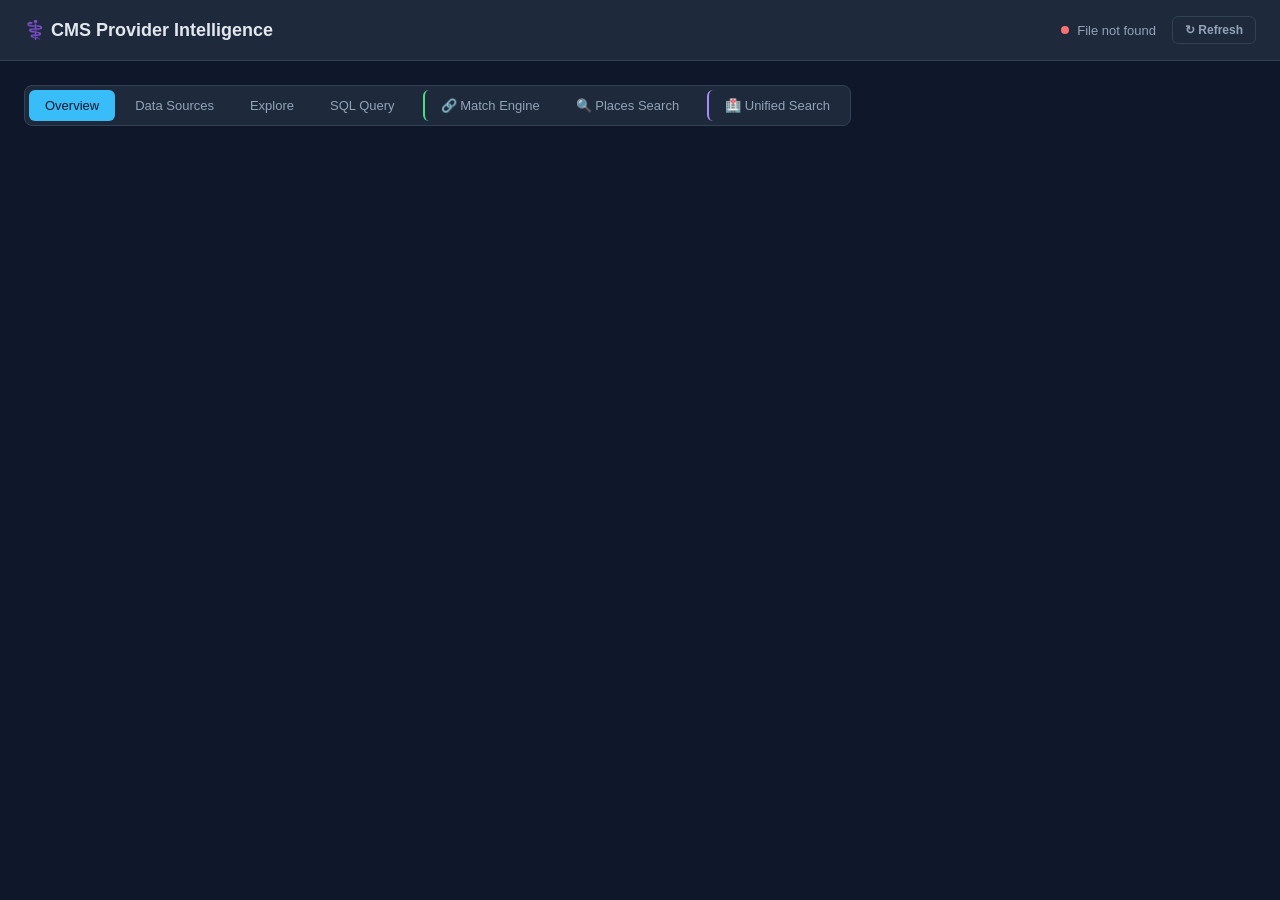
==== commit f032edca: "Fix API URL: use relative path /api instead of http://5.78.148.70:8080 Fixes Mixed Content error - H" ====
--- a/dashboard/index.html
+++ b/dashboard/index.html
@@ -378,7 +378,7 @@
 </div>
 
 <script>
-const API = 'http://5.78.148.70:8080';
+const API = '/api';
 const KEY = '1bb250cdd582258595a5d2bebd9493f2c74a7999';
 const headers = { 'Content-Type': 'application/json', 'X-API-Key': KEY };
 
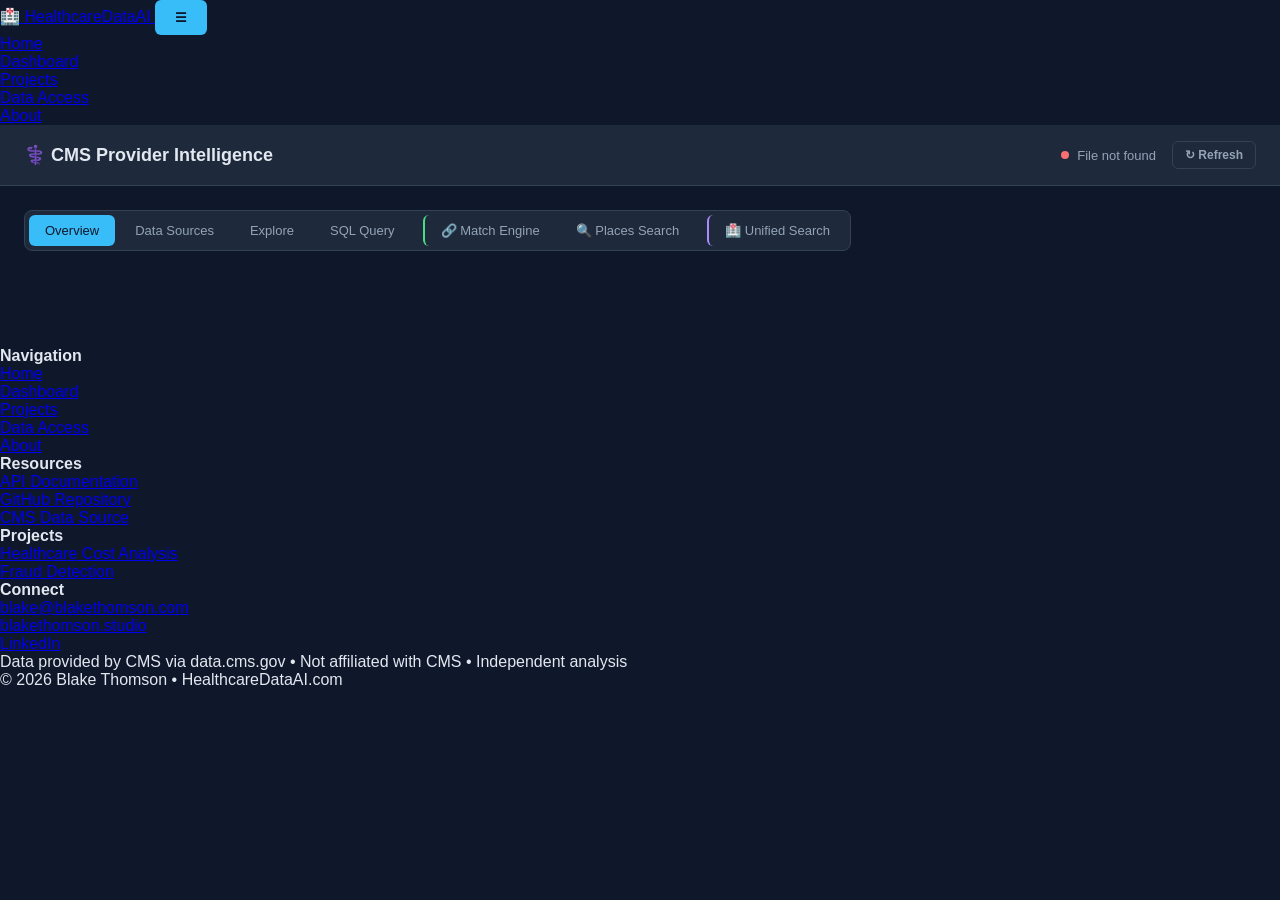
==== commit 376e1f26: "Add navigation and footer to dashboard for site-wide navigation" ====
--- a/dashboard/index.html
+++ b/dashboard/index.html
@@ -4,6 +4,7 @@
 <meta charset="UTF-8">
 <meta name="viewport" content="width=device-width, initial-scale=1.0">
 <title>CMS Provider Data — Dashboard</title>
+<link rel="stylesheet" href="/styles/global.css">
 <style>
   :root {
     --bg: #0f172a; --surface: #1e293b; --border: #334155;
@@ -175,6 +176,24 @@
 </head>
 <body>
 
+<!-- Navigation -->
+<nav class="nav">
+  <div class="nav-container">
+    <a href="/" class="nav-brand">
+      🏥 HealthcareDataAI
+    </a>
+    <button class="nav-toggle" onclick="toggleNav()" aria-label="Toggle navigation">☰</button>
+    <ul class="nav-links" id="navLinks">
+      <li><a href="/">Home</a></li>
+      <li><a href="/dashboard/" class="active">Dashboard</a></li>
+      <li><a href="/projects/">Projects</a></li>
+      <li><a href="/access/">Data Access</a></li>
+      <li><a href="/about/">About</a></li>
+    </ul>
+  </div>
+</nav>
+
+<!-- Dashboard Header -->
 <div class="header">
   <h1>⚕️ CMS Provider Intelligence</h1>
   <div class="header-right">
@@ -1041,5 +1060,71 @@
 
 init();
 </script>
+
+<!-- Footer -->
+<footer class="footer">
+  <div class="footer-container">
+    <div class="footer-grid">
+      <div class="footer-section">
+        <h4>Navigation</h4>
+        <ul>
+          <li><a href="/">Home</a></li>
+          <li><a href="/dashboard/">Dashboard</a></li>
+          <li><a href="/projects/">Projects</a></li>
+          <li><a href="/access/">Data Access</a></li>
+          <li><a href="/about/">About</a></li>
+        </ul>
+      </div>
+
+      <div class="footer-section">
+        <h4>Resources</h4>
+        <ul>
+          <li><a href="/api/docs" target="_blank">API Documentation</a></li>
+          <li><a href="https://github.com/blakethom8/cms-data" target="_blank">GitHub Repository</a></li>
+          <li><a href="https://data.cms.gov" target="_blank">CMS Data Source</a></li>
+        </ul>
+      </div>
+
+      <div class="footer-section">
+        <h4>Projects</h4>
+        <ul>
+          <li><a href="/projects/healthcare-cost/">Healthcare Cost Analysis</a></li>
+          <li><a href="/projects/fraud-analysis/">Fraud Detection</a></li>
+        </ul>
+      </div>
+
+      <div class="footer-section">
+        <h4>Connect</h4>
+        <ul>
+          <li><a href="mailto:blake@blakethomson.com">blake@blakethomson.com</a></li>
+          <li><a href="https://blakethomson.studio" target="_blank">blakethomson.studio</a></li>
+          <li><a href="https://linkedin.com/in/blakethom" target="_blank">LinkedIn</a></li>
+        </ul>
+      </div>
+    </div>
+
+    <div class="footer-bottom">
+      <p>Data provided by CMS via data.cms.gov • Not affiliated with CMS • Independent analysis</p>
+      <p>© 2026 Blake Thomson • HealthcareDataAI.com</p>
+    </div>
+  </div>
+</footer>
+
+<script>
+function toggleNav() {
+  const nav = document.getElementById('navLinks');
+  nav.classList.toggle('open');
+}
+
+// Close mobile nav when clicking outside
+document.addEventListener('click', (e) => {
+  const nav = document.getElementById('navLinks');
+  const toggle = document.querySelector('.nav-toggle');
+  if (!nav.contains(e.target) && !toggle.contains(e.target)) {
+    nav.classList.remove('open');
+  }
+});
+</script>
+
 </body>
 </html>
